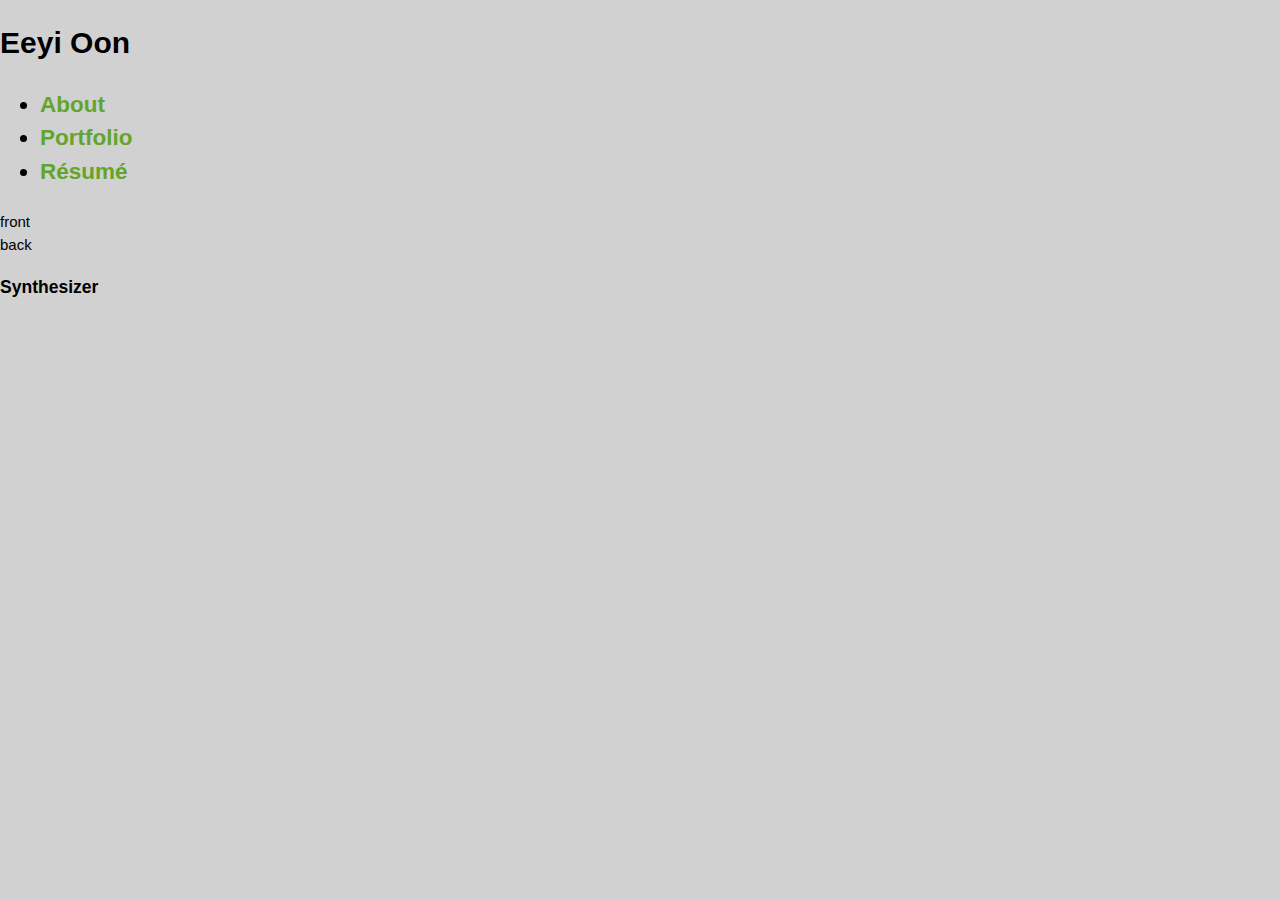
==== portfolio.html @ 93844f3a "Adding my own stuff" ====
<!DOCTYPE html>
<html>

<head>
<link rel="stylesheet" type="text/css" href="stylesheets/stylesheet.css">
</head>

<body>
	<h1> Eeyi Oon </h1>
	<h2> 
	<ul id="topmenu">
		<li> <a href="index.html"> About </a> </li>
		<li> <a href="portfolio.html"> Portfolio </a> </li>
		<li> <a href="resume.html"> R&eacutesum&eacute </a></li>
	</ul>
	</h2>
	
	<div class="card effect__EFFECT">
		<div class="card__front">
			<span class="card__text">front</span>
			
		</div>
		<div class="card__back">
			<span class="card__text">back</span>
		</div>
	</div><!-- /card -->
	
	
	
	<h3>
		Synthesizer
	</h3>
	
</body>

</html>
---- stylesheets/stylesheet.css ----
/*! normalize.css v3.0.0 | MIT License | git.io/normalize */

/**
 * 1. Set default font family to sans-serif.
 * 2. Prevent iOS text size adjust after orientation change, without disabling
 *    user zoom.
 */

html {
  font-family: sans-serif; /* 1 */
  -ms-text-size-adjust: 100%; /* 2 */
  -webkit-text-size-adjust: 100%; /* 2 */
}

/**
 * Remove default margin.
 */

body {
  margin: 0;
}

/* HTML5 display definitions
   ========================================================================== */

/**
 * Correct `block` display not defined for any HTML5 element in IE 8/9.
 * Correct `block` display not defined for `details` or `summary` in IE 10/11 and Firefox.
 * Correct `block` display not defined for `main` in IE 11.
 */

article,
aside,
details,
figcaption,
figure,
footer,
header,
hgroup,
main,
nav,
section,
summary {
  display: block;
}

/**
 * 1. Correct `inline-block` display not defined in IE 8/9.
 * 2. Normalize vertical alignment of `progress` in Chrome, Firefox, and Opera.
 */

audio,
canvas,
progress,
video {
  display: inline-block; /* 1 */
  vertical-align: baseline; /* 2 */
}

/**
 * Prevent modern browsers from displaying `audio` without controls.
 * Remove excess height in iOS 5 devices.
 */

audio:not([controls]) {
  display: none;
  height: 0;
}

/**
 * Address `[hidden]` styling not present in IE 8/9/10.
 * Hide the `template` element in IE 8/9/11, Safari, and Firefox < 22.
 */

[hidden],
template {
  display: none;
}

/* Links
   ========================================================================== */

/**
 * Remove the gray background color from active links in IE 10.
 */

a {
  background: transparent;
}

/**
 * Improve readability when focused and also mouse hovered in all browsers.
 */

a:active,
a:hover {
  outline: 0;
}

/* Text-level semantics
   ========================================================================== */

/**
 * Address styling not present in IE 8/9/10/11, Safari, and Chrome.
 */

abbr[title] {
  border-bottom: 1px dotted;
}

/**
 * Address style set to `bolder` in Firefox 4+, Safari, and Chrome.
 */

b,
strong {
  font-weight: bold;
}

/**
 * Address styling not present in Safari and Chrome.
 */

dfn {
  font-style: italic;
}

/**
 * Address variable `h1` font-size and margin within `section` and `article`
 * contexts in Firefox 4+, Safari, and Chrome.
 */

h1 {
  font-size: 2em;
  margin: 0.67em 0;
}

/**
 * Address styling not present in IE 8/9.
 */

mark {
  background: #ff0;
  color: #000;
}

/**
 * Address inconsistent and variable font size in all browsers.
 */

small {
  font-size: 80%;
}

/**
 * Prevent `sub` and `sup` affecting `line-height` in all browsers.
 */

sub,
sup {
  font-size: 75%;
  line-height: 0;
  position: relative;
  vertical-align: baseline;
}

sup {
  top: -0.5em;
}

sub {
  bottom: -0.25em;
}

/* Embedded content
   ========================================================================== */

/**
 * Remove border when inside `a` element in IE 8/9/10.
 */

img {
  border: 0;
}

/**
 * Correct overflow not hidden in IE 9/10/11.
 */

svg:not(:root) {
  overflow: hidden;
}

/* Grouping content
   ========================================================================== */

/**
 * Address margin not present in IE 8/9 and Safari.
 */

figure {
  margin: 1em 40px;
}

/**
 * Address differences between Firefox and other browsers.
 */

hr {
  -moz-box-sizing: content-box;
  box-sizing: content-box;
  height: 0;
}

/**
 * Contain overflow in all browsers.
 */

pre {
  overflow: auto;
}

/**
 * Address odd `em`-unit font size rendering in all browsers.
 */

code,
kbd,
pre,
samp {
  font-family: monospace, monospace;
  font-size: 1em;
}

/* Forms
   ========================================================================== */

/**
 * Known limitation: by default, Chrome and Safari on OS X allow very limited
 * styling of `select`, unless a `border` property is set.
 */

/**
 * 1. Correct color not being inherited.
 *    Known issue: affects color of disabled elements.
 * 2. Correct font properties not being inherited.
 * 3. Address margins set differently in Firefox 4+, Safari, and Chrome.
 */

button,
input,
optgroup,
select,
textarea {
  color: inherit; /* 1 */
  font: inherit; /* 2 */
  margin: 0; /* 3 */
}

/**
 * Address `overflow` set to `hidden` in IE 8/9/10/11.
 */

button {
  overflow: visible;
}

/**
 * Address inconsistent `text-transform` inheritance for `button` and `select`.
 * All other form control elements do not inherit `text-transform` values.
 * Correct `button` style inheritance in Firefox, IE 8/9/10/11, and Opera.
 * Correct `select` style inheritance in Firefox.
 */

button,
select {
  text-transform: none;
}

/**
 * 1. Avoid the WebKit bug in Android 4.0.* where (2) destroys native `audio`
 *    and `video` controls.
 * 2. Correct inability to style clickable `input` types in iOS.
 * 3. Improve usability and consistency of cursor style between image-type
 *    `input` and others.
 */

button,
html input[type="button"], /* 1 */
input[type="reset"],
input[type="submit"] {
  -webkit-appearance: button; /* 2 */
  cursor: pointer; /* 3 */
}

/**
 * Re-set default cursor for disabled elements.
 */

button[disabled],
html input[disabled] {
  cursor: default;
}

/**
 * Remove inner padding and border in Firefox 4+.
 */

button::-moz-focus-inner,
input::-moz-focus-inner {
  border: 0;
  padding: 0;
}

/**
 * Address Firefox 4+ setting `line-height` on `input` using `!important` in
 * the UA stylesheet.
 */

input {
  line-height: normal;
}

/**
 * It's recommended that you don't attempt to style these elements.
 * Firefox's implementation doesn't respect box-sizing, padding, or width.
 *
 * 1. Address box sizing set to `content-box` in IE 8/9/10.
 * 2. Remove excess padding in IE 8/9/10.
 */

input[type="checkbox"],
input[type="radio"] {
  box-sizing: border-box; /* 1 */
  padding: 0; /* 2 */
}

/**
 * Fix the cursor style for Chrome's increment/decrement buttons. For certain
 * `font-size` values of the `input`, it causes the cursor style of the
 * decrement button to change from `default` to `text`.
 */

input[type="number"]::-webkit-inner-spin-button,
input[type="number"]::-webkit-outer-spin-button {
  height: auto;
}

/**
 * 1. Address `appearance` set to `searchfield` in Safari and Chrome.
 * 2. Address `box-sizing` set to `border-box` in Safari and Chrome
 *    (include `-moz` to future-proof).
 */

input[type="search"] {
  -webkit-appearance: textfield; /* 1 */
  -moz-box-sizing: content-box;
  -webkit-box-sizing: content-box; /* 2 */
  box-sizing: content-box;
}

/**
 * Remove inner padding and search cancel button in Safari and Chrome on OS X.
 * Safari (but not Chrome) clips the cancel button when the search input has
 * padding (and `textfield` appearance).
 */

input[type="search"]::-webkit-search-cancel-button,
input[type="search"]::-webkit-search-decoration {
  -webkit-appearance: none;
}

/**
 * Define consistent border, margin, and padding.
 */

fieldset {
  border: 1px solid #c0c0c0;
  margin: 0 2px;
  padding: 0.35em 0.625em 0.75em;
}

/**
 * 1. Correct `color` not being inherited in IE 8/9/10/11.
 * 2. Remove padding so people aren't caught out if they zero out fieldsets.
 */

legend {
  border: 0; /* 1 */
  padding: 0; /* 2 */
}

/**
 * Remove default vertical scrollbar in IE 8/9/10/11.
 */

textarea {
  overflow: auto;
}

/**
 * Don't inherit the `font-weight` (applied by a rule above).
 * NOTE: the default cannot safely be changed in Chrome and Safari on OS X.
 */

optgroup {
  font-weight: bold;
}

/* Tables
   ========================================================================== */

/**
 * Remove most spacing between table cells.
 */

table {
  border-collapse: collapse;
  border-spacing: 0;
}

td,
th {
  padding: 0;
}


/* Style */

body {
  font-size: 15px;
  font-family: Arial, Arial, Helvetica, sans-serif;
  line-height: 1.5;
  background: #D1D1D1;
}

a {
  color: #63a52a;
  text-decoration: none;
  transition: opacity ease-in-out 0.3s;
  -webkit-transition: opacity ease-in-out 0.3s;  /* Safari <=6.1, Android <= 4.3 */
}

a:hover {
  text-decoration: underline;
  color: #90D355;
}

h1.title {
  margin: 30px 20px 10px;
  font-size: 60px;
  font-weight: bold;
  font-style: italic;
  font-family:Georgia, serif;
  text-align: center;
}

.wrapper {
  width: 675px;
  margin: 0 auto;
}

#container {
  border: 1px solid #2a2a2a;
  background: #ddd url(../images/pattern.png);
  box-shadow: 0 0 5px #b1b1b1;
}

p.tagline {
  padding: 20px 20px 0;
  color: #fff;
  font-size: 17px;
}

#main {
  margin-top: 20px;
  padding: 0 20px 90px;
  background-color: #fff;
}

.download-bar {
  background: #222;
  border: 5px solid #444;
  padding: 10px;
  margin: 0 -35px 20px;
  position: relative;
}

.download-bar .inner {
  overflow: hidden;
}

.download-bar .watch-fork iframe {
  display: block;
  float: left;
  border-right: 1px solid #ddd;
  padding-right: 5px;
}
.download-bar .watch-fork iframe.last {
  border-right: 0 none;
  padding-right: 0;
  padding-left: 5px;
  border-left: 1px solid #fff;
}
.download-bar .watch-fork {
  overflow: hidden;
  float: right;
  background-color: #eee;
  padding: 5px;
  border-radius: 3px;
}

.download-bar .blc {
  border: 10px solid black;
  border-color: transparent transparent black;
  width: 0;
  height: 0;
  display: block;
  position: absolute;
  bottom: -15px;
  left: 0;
  transform: rotate(45deg);
  -ms-transform: rotate(45deg);  /* IE9 */
  -webkit-transform: rotate(45deg); /* 2014 current */
}

.download-bar .trc {
  border: 10px solid black;
  border-color:  black transparent transparent;
  width: 0;
  height: 0;
  display: block;
  position: absolute;
  top: -15px;
  right: 0;
  transform: rotate(45deg);
  -ms-transform: rotate(45deg);  /* IE9 */
  -webkit-transform: rotate(45deg); /* 2014 current */
}

.download-bar .avatar {
  border: 1px solid black;
  display: block;
  padding: 4px;
  float: left;
}

.download-bar .avatar img {
  display: block;
}

.download-bar a.code {
  background: transparent url(../images/code.png) no-repeat 0 2px;
  padding-left: 35px;
  margin-top: 8px;
  display: block;
  float: left;
  text-indent: 0;
  width: auto;
  height: auto;
  opacity: 1;
  filter:alpha(opacity=100);  /* IE 5-7 */
}

.current-section {
  position: fixed;
  top: 0;
  left: 50%;
  width: 693px;
  margin-left: -352px;
  background: #222;
  border: 5px solid #444;
  color: #fff;
  opacity: 0;
  visibility: hidden;
  transition: opacity ease-in-out 0.3s;
  -webkit-transition: opacity ease-in-out 0.3s;  /* Safari <=6.1, Android <= 4.3 */
}

.current-section p {
  padding: 5px 27px;
  font-size: 24px;
  font-weight: bold;
}

.current-section a {
  float: right;
  text-indent: -10000px;
  background: transparent url(../images/top.png) no-repeat 0 0;
  width: 20px;
  height: 20px;
  opacity: 0.8;
  margin-right: 12px;
  margin-top: 12px;
  opacity: 0.8;
  filter:alpha(opacity=80);  /* IE 5-7 */
  transition: opacity ease-in-out 0.3s;
  -webkit-transition: opacity ease-in-out 0.3s;  /* Safari <=6.1, Android <= 4.3 */
}

.current-section a:hover {
  opacity: 1;
  filter:alpha(opacity=100);  /* IE 5-7 */
}

.current-section a.zip {
  margin-right: 8px;
}

a.zip,
a.zip span {
  background: transparent url(../images/zip.png) no-repeat 0 0;
  width: 30px;
  height: 21px;
  display: inline-block;
  text-indent: -10000px;
  opacity: 0.8;
  filter:alpha(opacity=80);  /* IE 5-7 */
  transition: opacity ease-in-out 0.3s;
  -webkit-transition: opacity ease-in-out 0.3s;  /* Safari <=6.1, Android <= 4.3 */
}

a.tar,
a.tar span {
  background: transparent url(../images/tar.png) no-repeat 0 0;
  width: 30px;
  height: 21px;
  display: inline-block;
  text-indent: -10000px;
  opacity: 0.8;
  filter:alpha(opacity=80);  /* IE 5-7 */
  transition: opacity ease-in-out 0.3s;
  -webkit-transition: opacity ease-in-out 0.3s;  /* Safari <=6.1, Android <= 4.3 */
}

a.code {
  background: transparent url(../images/code.png) no-repeat 0 2px;
  width: 30px;
  height: 21px;
  display: block;
  display: inline-block;
  text-indent: -10000px;
  opacity: 0.8;
  filter:alpha(opacity=80);  /* IE 5-7 */
  transition: opacity ease-in-out 0.3s;
  -webkit-transition: opacity ease-in-out 0.3s;  /* Safari <=6.1, Android <= 4.3 */
}

a.zip:hover,
a.tar:hover,
a.code:hover {
  opacity: 1;
  filter:alpha(opacity=100);
}

a.download-button {
  border: 1px solid black;
  border-radius: 3px;
  display: inline-block;
  text-indent: 0!important;
  width: auto;
  float: right;
  background: #999; /* for non-css3 browsers */
  filter: progid:DXImageTransform.Microsoft.gradient(startColorstr='#37ADD4', endColorstr='#1B657E'); /* IE <= 9 */
  background: -webkit-gradient(linear, left top, left bottom, from(#37ADD4), to(#1B657E)); /* ancient webkit browsers */
  background: -webkit-linear-gradient(top,  #37ADD4,  #1B657E);  /* Safari <=6.1, Android <= 4.3 */
  background: linear-gradient(to bottom,  #37ADD4,  #1B657E);
  height: auto;
  margin-left: 10px;
}

a.download-button span {
  background-position: 10px 5px;
  width: auto;
  height: auto;
  padding: 5px 10px;
  padding-left: 45px;
  display: inline-block;
  text-indent: 0!important;
  color: #fff;
}

footer {
  margin-bottom: 60px;
  padding-bottom: 60px;
}

footer .owner {
  background: #222;
  border: 5px solid #444;
  padding: 5px 15px;
  margin: -67px -10px 35px;
  color: #d6d6d6;
}

footer .creds small {
  float: right;
  font-size: 10px;
  text-align: right;
  margin-left: 15px;
}

footer .owner .avatar {
  background-color: #666;
  display: block;
  margin: -19px 10px 0 0;
  width: 60px;
  float: left;
}

footer .owner img {
  display: block;
  border: 1px solid #2a2a2a;
  margin: 5px;
}

footer .owner p {
  font-family:Georgia, serif;
}

footer .owner p a {
  font-size: 16px;
  font-style: italic;
}

/* Markdown */
.markdown-body h1,
.markdown-body h2,
.markdown-body h3,
.markdown-body h4,
.markdown-body h5,
.markdown-body h6,
.markdown-body p,
.markdown-body pre,
.markdown-body ul,
.markdown-body ol,
.markdown-body dl,
.markdown-body table,
.markdown-body blockquote {
  margin-bottom: 20px;
}

.markdown-body h1,
.markdown-body h2,
.markdown-body h3,
.markdown-body h4,
.markdown-body h5,
.markdown-body h6 {
  font-weight: bold;
}

.markdown-body h1 {
  font-size: 28px;
}

.markdown-body h2 {
  font-size: 24px;
  color: #557398;
}

.markdown-body h3 {
  font-size: 20px;
}

.markdown-body h4 {
  font-size: 18px;
}

.markdown-body h5 {
  font-size: 16px;
}

.markdown-body pre {
  padding: 10px 70px 10px 0;
  margin-left: -20px;
  margin-right: -20px;
  font-family: 'Monaco', 'Lucida Console', monospace;
  font-size: 13px;
  line-height: 20px;
  box-shadow: inset 0 0 5px #000;
  word-wrap: break-word;
  background-color:#3b3b3b;
  color: #d6d6d6;
}

.markdown-body pre.lines {
  font-size: 12px;
  margin:0 10px 0 -20px;
  padding: 10px;
  float:  left;
  display: block;
  text-align: right;
  box-shadow: none;
  background-color:#2a2a2a;
  color: #d6d6d6;
}

.markdown-body ul,
.markdown-body ol {
  padding-left: 30px;
}

.markdown-body ul {
  list-style-type: disc;
}

.markdown-body ol {
  list-style-type: decimal;
}

.markdown-body li,
.markdown-body li p,
.markdown-body dd,
.markdown-body dd p {
  margin-bottom: 10px;
}

.markdown-body li pre,
.markdown-body li pre.lines,
.markdown-body dd pre,
.markdown-body dd pre.lines {
  margin-left: -35px;
}

.markdown-body dt {
  font-weight: bold;
  font-style: italic;
}

.markdown-body dd {
  margin-left: 15px;
}

.markdown-body table {
  width: 673px;
  margin-left: -20px;
  margin-right: -20px;
}

.markdown-body tbody {
  border-top: 2px solid #557398;
  border-bottom: 2px solid #557398;
  background-color: #EBEFF4;
}

.markdown-body table td * {
  margin: 0;
}

.markdown-body td {
  border-right: 1px solid #557398;
  border-bottom: 1px solid #557398;
  padding: 5px;
}

.markdown-body td:first-child,
.markdown-body th:first-child {
  width: 30%;
  padding-left: 20px;
}

.markdown-body td:last-child {
  border-right: 0 none;
}

.markdown-body th {
  font-size: 18px;
  font-weight: bold;
  text-align: left;
  padding: 5px;
}

.markdown-body tt {
  background-color:#3b3b3b;
  color: #d6d6d6;
  padding: 2px 3px;
}

.markdown-body blockquote {
  font-style: italic;
  font-family:Georgia, serif;
  font-size: 17px;
  border-top: 3px solid #333;
  border-bottom: 3px solid #333;
  padding: 10px 20px;
  padding-left: 50px;
}

.markdown-body blockquote:before {
  font-style: italic;
  font-family: Georgia, serif;
  font-size: 90px;
  height: 90px;
  margin-left: -60px;
  margin-top: -25px;
  content: "‟";
  display: block;
  float: left;
}

.markdown-body img {
  max-width: 100%;
  box-sizing: border-box;
}

.highlight  { background: #ffffff; }
.highlight .c { color: #999988; font-style: italic } /* Comment */
.highlight .err { color: #a61717; background-color: #e3d2d2 } /* Error */
.highlight .k { font-weight: bold } /* Keyword */
.highlight .o { font-weight: bold } /* Operator */
.highlight .cm { color: #999988; font-style: italic } /* Comment.Multiline */
.highlight .cp { color: #999999; font-weight: bold } /* Comment.Preproc */
.highlight .c1 { color: #999988; font-style: italic } /* Comment.Single */
.highlight .cs { color: #999999; font-weight: bold; font-style: italic } /* Comment.Special */
.highlight .gd { color: #000000; background-color: #ffdddd } /* Generic.Deleted */
.highlight .gd .x { color: #000000; background-color: #ffaaaa } /* Generic.Deleted.Specific */
.highlight .ge { font-style: italic } /* Generic.Emph */
.highlight .gr { color: #aa0000 } /* Generic.Error */
.highlight .gh { color: #999999 } /* Generic.Heading */
.highlight .gi { color: #000000; background-color: #ddffdd } /* Generic.Inserted */
.highlight .gi .x { color: #000000; background-color: #aaffaa } /* Generic.Inserted.Specific */
.highlight .go { color: #888888 } /* Generic.Output */
.highlight .gp { color: #555555 } /* Generic.Prompt */
.highlight .gs { font-weight: bold } /* Generic.Strong */
.highlight .gu { color: #800080; font-weight: bold; } /* Generic.Subheading */
.highlight .gt { color: #aa0000 } /* Generic.Traceback */
.highlight .kc { font-weight: bold } /* Keyword.Constant */
.highlight .kd { font-weight: bold } /* Keyword.Declaration */
.highlight .kn { font-weight: bold } /* Keyword.Namespace */
.highlight .kp { font-weight: bold } /* Keyword.Pseudo */
.highlight .kr { font-weight: bold } /* Keyword.Reserved */
.highlight .kt { color: #445588; font-weight: bold } /* Keyword.Type */
.highlight .m { color: #009999 } /* Literal.Number */
.highlight .s { color: #d14 } /* Literal.String */
.highlight .na { color: #008080 } /* Name.Attribute */
.highlight .nb { color: #0086B3 } /* Name.Builtin */
.highlight .nc { color: #445588; font-weight: bold } /* Name.Class */
.highlight .no { color: #008080 } /* Name.Constant */
.highlight .ni { color: #800080 } /* Name.Entity */
.highlight .ne { color: #990000; font-weight: bold } /* Name.Exception */
.highlight .nf { color: #990000; font-weight: bold } /* Name.Function */
.highlight .nn { color: #555555 } /* Name.Namespace */
.highlight .nt { color: #000080 } /* Name.Tag */
.highlight .nv { color: #008080 } /* Name.Variable */
.highlight .ow { font-weight: bold } /* Operator.Word */
.highlight .w { color: #bbbbbb } /* Text.Whitespace */
.highlight .mf { color: #009999 } /* Literal.Number.Float */
.highlight .mh { color: #009999 } /* Literal.Number.Hex */
.highlight .mi { color: #009999 } /* Literal.Number.Integer */
.highlight .mo { color: #009999 } /* Literal.Number.Oct */
.highlight .sb { color: #d14 } /* Literal.String.Backtick */
.highlight .sc { color: #d14 } /* Literal.String.Char */
.highlight .sd { color: #d14 } /* Literal.String.Doc */
.highlight .s2 { color: #d14 } /* Literal.String.Double */
.highlight .se { color: #d14 } /* Literal.String.Escape */
.highlight .sh { color: #d14 } /* Literal.String.Heredoc */
.highlight .si { color: #d14 } /* Literal.String.Interpol */
.highlight .sx { color: #d14 } /* Literal.String.Other */
.highlight .sr { color: #009926 } /* Literal.String.Regex */
.highlight .s1 { color: #d14 } /* Literal.String.Single */
.highlight .ss { color: #990073 } /* Literal.String.Symbol */
.highlight .bp { color: #999999 } /* Name.Builtin.Pseudo */
.highlight .vc { color: #008080 } /* Name.Variable.Class */
.highlight .vg { color: #008080 } /* Name.Variable.Global */
.highlight .vi { color: #008080 } /* Name.Variable.Instance */
.highlight .il { color: #009999 } /* Literal.Number.Integer.Long */
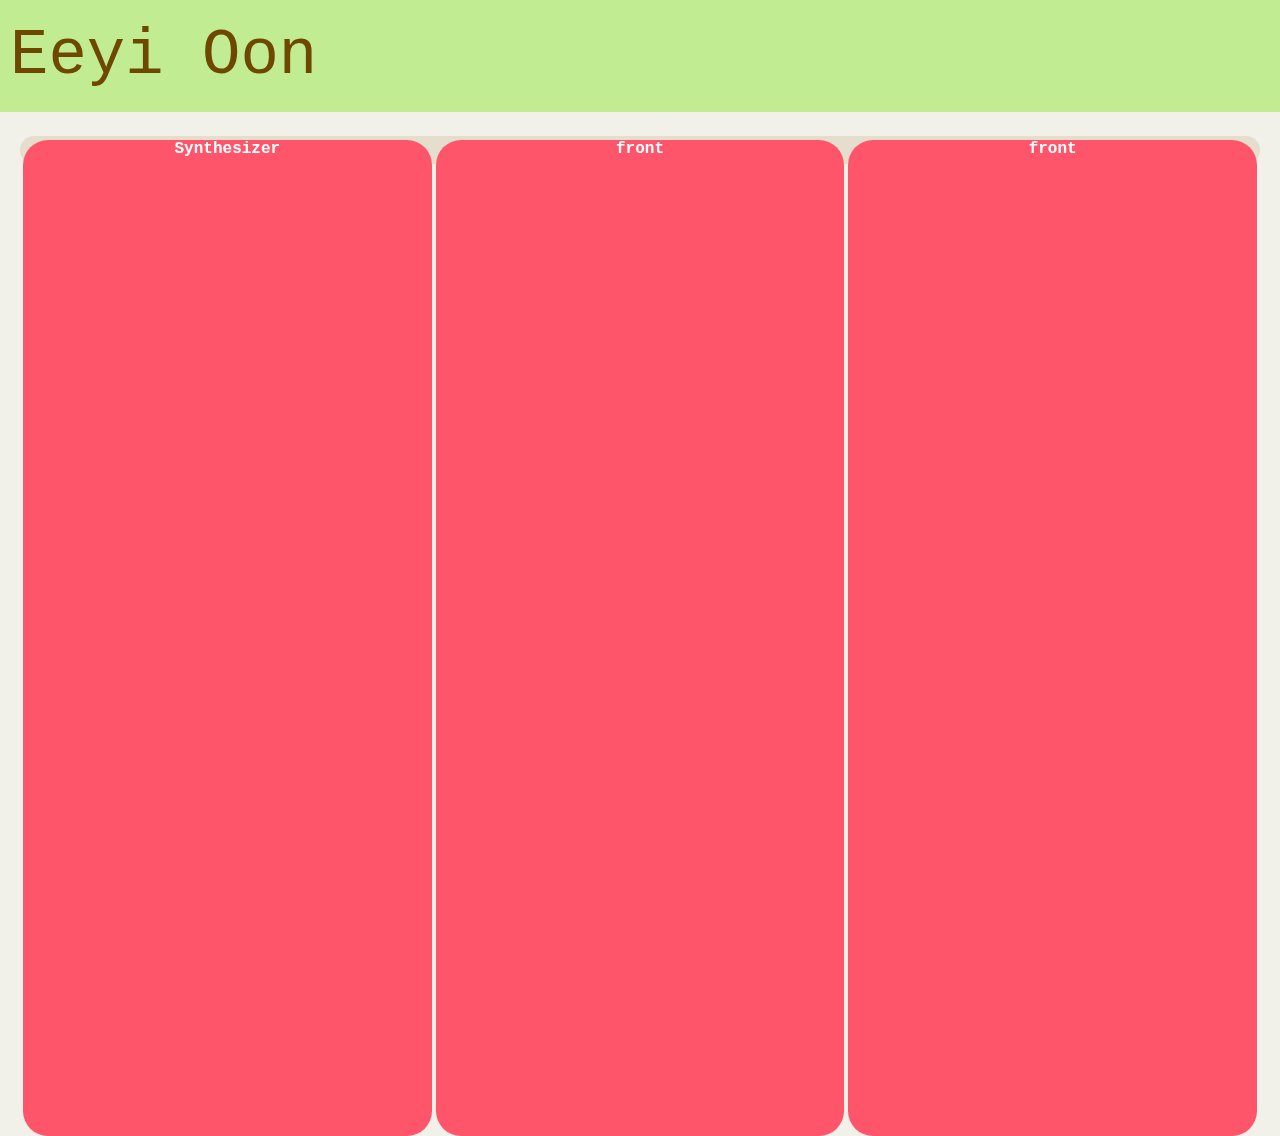
==== commit d326e6f1: "Added flipping cards ability, overflow handling,, and some content" ====
--- a/portfolio.html
+++ b/portfolio.html
@@ -3,6 +3,8 @@
 
 <head>
 <link rel="stylesheet" type="text/css" href="stylesheets/stylesheet.css">
+<script type="text/javascript" src="javascripts/flip.js"></script>
+<title>Eeyi Oon</title>
 </head>
 
 <body>
@@ -15,21 +17,61 @@
 	</ul>
 	</h2>
 	
-	<div class="card effect__EFFECT">
-		<div class="card__front">
-			<span class="card__text">front</span>
+	<table>
+		<tr>
+			<td>
 			
-		</div>
-		<div class="card__back">
-			<span class="card__text">back</span>
-		</div>
-	</div><!-- /card -->
+			<div class="card effect__hover">
+				<div class="card__front">
+					<span class="card__text">
+					Synthesizer
+					</span>
+					
+				</div>
+				<div class="card__back">
+					<span class="card__text">
+					<p class="portfolio_item">
+					Created a synthesizer in MATLAB that reads a text file of notes and produces a synthesized .wav file.
+					</p>
+					<p class="portfolio_item">
+					Play .wav file here.
+					</p>
+					<p class="portfolio_item">
+					Click to download code.
+					</p>
+					</span>
+				</div>
+			</div><!-- /card -->
+			</td>
+			<td>
+			
+			<div class="card effect__hover">
+				<div class="card__front">
+					<span class="card__text">front</span>
+					
+				</div>
+				<div class="card__back">
+					<span class="card__text">back</span>
+				</div>
+			</div><!-- /card -->
+			</td>
+			<td>
+			
+			<div class="card effect__hover">
+				<div class="card__front">
+					<span class="card__text">front</span>
+					
+				</div>
+				<div class="card__back">
+					<span class="card__text">back</span>
+				</div>
+			</div><!-- /card -->
+			</td>
+		</tr>
+	</table>
 	
 	
 	
-	<h3>
-		Synthesizer
-	</h3>
 	
 </body>
 
--- a/stylesheets/stylesheet.css
+++ b/stylesheets/stylesheet.css
@@ -1,966 +1,107 @@
-/*! normalize.css v3.0.0 | MIT License | git.io/normalize */
-
-/**
- * 1. Set default font family to sans-serif.
- * 2. Prevent iOS text size adjust after orientation change, without disabling
- *    user zoom.
- */
-
 html {
-  font-family: sans-serif; /* 1 */
-  -ms-text-size-adjust: 100%; /* 2 */
-  -webkit-text-size-adjust: 100%; /* 2 */
+	width: 100%;
+	height: 100%;
+}
+body {
+	background-color: #f1f0e9;	
+	color: #6e4800;
+	margin: 0px 20px 0px 20px;
+	height: 100%;
 }
 
-/**
- * Remove default margin.
- */
-
-body {
-  margin: 0;
+h1 {
+	font-family: "Courier New",Courier, monospace;
+	background-color: #c2ec92;
+	font-size: 4em;
+	font-weight: lighter;
+	min-width: 500px;
+	padding: 20px 0px 20px 10px;
+	margin: 0px -20px 0px -20px;
 }
 
-/* HTML5 display definitions
-   ========================================================================== */
-
-/**
- * Correct `block` display not defined for any HTML5 element in IE 8/9.
- * Correct `block` display not defined for `details` or `summary` in IE 10/11 and Firefox.
- * Correct `block` display not defined for `main` in IE 11.
- */
-
-article,
-aside,
-details,
-figcaption,
-figure,
-footer,
-header,
-hgroup,
-main,
-nav,
-section,
-summary {
-  display: block;
+h2 {
+	background-color: #e5decd;
+	border-radius: 25px;
+	text-align: center;
 }
 
-/**
- * 1. Correct `inline-block` display not defined in IE 8/9.
- * 2. Normalize vertical alignment of `progress` in Chrome, Firefox, and Opera.
- */
-
-audio,
-canvas,
-progress,
-video {
-  display: inline-block; /* 1 */
-  vertical-align: baseline; /* 2 */
+ul#topmenu {
+	text-align: center;
 }
 
-/**
- * Prevent modern browsers from displaying `audio` without controls.
- * Remove excess height in iOS 5 devices.
- */
-
-audio:not([controls]) {
-  display: none;
-  height: 0;
+ul#topmenu li {
+	display: inline;
+	padding: 10px 10px 10px 10px;
+}
+a {
+	text-decoration: none;
+	color: #6e4800;
+	font-family: "Franklin Gothic Book", Arial, sans-serif;
+}
+p {
+ 	font-family: "Franklin Gothic Book", Arial, sans-serif;
+}
+p.portfolio_item {
+	font-family: "Franklin Gothic Book", Arial, sans-serif;
+	padding: 2% 0% 2% 0%;
+}
+table {
+	width: 100%;
+	height: 100%;
 }
 
-/**
- * Address `[hidden]` styling not present in IE 8/9/10.
- * Hide the `template` element in IE 8/9/11, Safari, and Firefox < 22.
- */
-
-[hidden],
-template {
-  display: none;
+td {
+	width: 30%;
+	height: 100%;
+}
+.card {
+  position: relative;
+  float: left;
+  padding-bottom: 25%;
+ 
+  width: 100%;
+  height: 100%;
+  text-align: center;
+	color: #FFFFFF;
+	font-family: "Courier New",Courier,serif;
+	font-weight: 900;
+	vertical-align: middle;
+}
+.card__front,
+.card__back {
+	position: absolute;
+	top: 0;
+	left: 0;
+	width: 100%;
+	height: 100%;
+	border-radius: 25px;
 }
 
-/* Links
-   ========================================================================== */
-
-/**
- * Remove the gray background color from active links in IE 10.
- */
-
-a {
-  background: transparent;
-}
-
-/**
- * Improve readability when focused and also mouse hovered in all browsers.
- */
-
-a:active,
-a:hover {
-  outline: 0;
-}
-
-/* Text-level semantics
-   ========================================================================== */
-
-/**
- * Address styling not present in IE 8/9/10/11, Safari, and Chrome.
- */
-
-abbr[title] {
-  border-bottom: 1px dotted;
-}
-
-/**
- * Address style set to `bolder` in Firefox 4+, Safari, and Chrome.
- */
-
-b,
-strong {
-  font-weight: bold;
-}
-
-/**
- * Address styling not present in Safari and Chrome.
- */
-
-dfn {
-  font-style: italic;
-}
-
-/**
- * Address variable `h1` font-size and margin within `section` and `article`
- * contexts in Firefox 4+, Safari, and Chrome.
- */
-
-h1 {
-  font-size: 2em;
-  margin: 0.67em 0;
-}
-
-/**
- * Address styling not present in IE 8/9.
- */
-
-mark {
-  background: #ff0;
-  color: #000;
-}
-
-/**
- * Address inconsistent and variable font size in all browsers.
- */
-
-small {
-  font-size: 80%;
-}
-
-/**
- * Prevent `sub` and `sup` affecting `line-height` in all browsers.
- */
-
-sub,
-sup {
-  font-size: 75%;
-  line-height: 0;
-  position: relative;
-  vertical-align: baseline;
-}
-
-sup {
-  top: -0.5em;
-}
-
-sub {
-  bottom: -0.25em;
-}
-
-/* Embedded content
-   ========================================================================== */
-
-/**
- * Remove border when inside `a` element in IE 8/9/10.
- */
-
-img {
-  border: 0;
-}
-
-/**
- * Correct overflow not hidden in IE 9/10/11.
- */
-
-svg:not(:root) {
-  overflow: hidden;
-}
-
-/* Grouping content
-   ========================================================================== */
-
-/**
- * Address margin not present in IE 8/9 and Safari.
- */
-
-figure {
-  margin: 1em 40px;
-}
-
-/**
- * Address differences between Firefox and other browsers.
- */
-
-hr {
-  -moz-box-sizing: content-box;
-  box-sizing: content-box;
-  height: 0;
-}
-
-/**
- * Contain overflow in all browsers.
- */
-
-pre {
-  overflow: auto;
-}
-
-/**
- * Address odd `em`-unit font size rendering in all browsers.
- */
-
-code,
-kbd,
-pre,
-samp {
-  font-family: monospace, monospace;
-  font-size: 1em;
-}
-
-/* Forms
-   ========================================================================== */
-
-/**
- * Known limitation: by default, Chrome and Safari on OS X allow very limited
- * styling of `select`, unless a `border` property is set.
- */
-
-/**
- * 1. Correct color not being inherited.
- *    Known issue: affects color of disabled elements.
- * 2. Correct font properties not being inherited.
- * 3. Address margins set differently in Firefox 4+, Safari, and Chrome.
- */
-
-button,
-input,
-optgroup,
-select,
-textarea {
-  color: inherit; /* 1 */
-  font: inherit; /* 2 */
-  margin: 0; /* 3 */
-}
-
-/**
- * Address `overflow` set to `hidden` in IE 8/9/10/11.
- */
-
-button {
-  overflow: visible;
-}
-
-/**
- * Address inconsistent `text-transform` inheritance for `button` and `select`.
- * All other form control elements do not inherit `text-transform` values.
- * Correct `button` style inheritance in Firefox, IE 8/9/10/11, and Opera.
- * Correct `select` style inheritance in Firefox.
- */
-
-button,
-select {
-  text-transform: none;
-}
-
-/**
- * 1. Avoid the WebKit bug in Android 4.0.* where (2) destroys native `audio`
- *    and `video` controls.
- * 2. Correct inability to style clickable `input` types in iOS.
- * 3. Improve usability and consistency of cursor style between image-type
- *    `input` and others.
- */
-
-button,
-html input[type="button"], /* 1 */
-input[type="reset"],
-input[type="submit"] {
-  -webkit-appearance: button; /* 2 */
-  cursor: pointer; /* 3 */
-}
-
-/**
- * Re-set default cursor for disabled elements.
- */
-
-button[disabled],
-html input[disabled] {
-  cursor: default;
-}
-
-/**
- * Remove inner padding and border in Firefox 4+.
- */
-
-button::-moz-focus-inner,
-input::-moz-focus-inner {
-  border: 0;
-  padding: 0;
-}
-
-/**
- * Address Firefox 4+ setting `line-height` on `input` using `!important` in
- * the UA stylesheet.
- */
-
-input {
-  line-height: normal;
-}
-
-/**
- * It's recommended that you don't attempt to style these elements.
- * Firefox's implementation doesn't respect box-sizing, padding, or width.
- *
- * 1. Address box sizing set to `content-box` in IE 8/9/10.
- * 2. Remove excess padding in IE 8/9/10.
- */
-
-input[type="checkbox"],
-input[type="radio"] {
-  box-sizing: border-box; /* 1 */
-  padding: 0; /* 2 */
-}
-
-/**
- * Fix the cursor style for Chrome's increment/decrement buttons. For certain
- * `font-size` values of the `input`, it causes the cursor style of the
- * decrement button to change from `default` to `text`.
- */
-
-input[type="number"]::-webkit-inner-spin-button,
-input[type="number"]::-webkit-outer-spin-button {
-  height: auto;
-}
-
-/**
- * 1. Address `appearance` set to `searchfield` in Safari and Chrome.
- * 2. Address `box-sizing` set to `border-box` in Safari and Chrome
- *    (include `-moz` to future-proof).
- */
-
-input[type="search"] {
-  -webkit-appearance: textfield; /* 1 */
-  -moz-box-sizing: content-box;
-  -webkit-box-sizing: content-box; /* 2 */
-  box-sizing: content-box;
-}
-
-/**
- * Remove inner padding and search cancel button in Safari and Chrome on OS X.
- * Safari (but not Chrome) clips the cancel button when the search input has
- * padding (and `textfield` appearance).
- */
-
-input[type="search"]::-webkit-search-cancel-button,
-input[type="search"]::-webkit-search-decoration {
-  -webkit-appearance: none;
-}
-
-/**
- * Define consistent border, margin, and padding.
- */
-
-fieldset {
-  border: 1px solid #c0c0c0;
-  margin: 0 2px;
-  padding: 0.35em 0.625em 0.75em;
-}
-
-/**
- * 1. Correct `color` not being inherited in IE 8/9/10/11.
- * 2. Remove padding so people aren't caught out if they zero out fieldsets.
- */
-
-legend {
-  border: 0; /* 1 */
-  padding: 0; /* 2 */
-}
-
-/**
- * Remove default vertical scrollbar in IE 8/9/10/11.
- */
-
-textarea {
-  overflow: auto;
-}
-
-/**
- * Don't inherit the `font-weight` (applied by a rule above).
- * NOTE: the default cannot safely be changed in Chrome and Safari on OS X.
- */
-
-optgroup {
-  font-weight: bold;
-}
-
-/* Tables
-   ========================================================================== */
-
-/**
- * Remove most spacing between table cells.
- */
-
-table {
-  border-collapse: collapse;
-  border-spacing: 0;
-}
-
-td,
-th {
-  padding: 0;
+.card__front,
+.card__back {
+ 	overflow: hidden;
+	-webkit-backface-visibility: hidden;
+		backface-visibility: hidden;
+	-webkit-transition: -webkit-transform 0.3s;
+	transition: transform 0.3s;
 }
 
 
-/* Style */
-
-body {
-  font-size: 15px;
-  font-family: Arial, Arial, Helvetica, sans-serif;
-  line-height: 1.5;
-  background: #D1D1D1;
+.card__front {
+  background-color: #ff556a;
 }
 
-a {
-  color: #63a52a;
-  text-decoration: none;
-  transition: opacity ease-in-out 0.3s;
-  -webkit-transition: opacity ease-in-out 0.3s;  /* Safari <=6.1, Android <= 4.3 */
+.card__back {
+  background-color: #493000;
+  -webkit-transform: rotateY(-180deg);
+          transform: rotateY(-180deg);
+}
+.card.effect__hover:hover .card__front {
+  -webkit-transform: rotateY(-180deg);
+          transform: rotateY(-180deg);
 }
 
-a:hover {
-  text-decoration: underline;
-  color: #90D355;
+.card.effect__hover:hover .card__back {
+  -webkit-transform: rotateY(0);
+          transform: rotateY(0);
 }
-
-h1.title {
-  margin: 30px 20px 10px;
-  font-size: 60px;
-  font-weight: bold;
-  font-style: italic;
-  font-family:Georgia, serif;
-  text-align: center;
-}
-
-.wrapper {
-  width: 675px;
-  margin: 0 auto;
-}
-
-#container {
-  border: 1px solid #2a2a2a;
-  background: #ddd url(../images/pattern.png);
-  box-shadow: 0 0 5px #b1b1b1;
-}
-
-p.tagline {
-  padding: 20px 20px 0;
-  color: #fff;
-  font-size: 17px;
-}
-
-#main {
-  margin-top: 20px;
-  padding: 0 20px 90px;
-  background-color: #fff;
-}
-
-.download-bar {
-  background: #222;
-  border: 5px solid #444;
-  padding: 10px;
-  margin: 0 -35px 20px;
-  position: relative;
-}
-
-.download-bar .inner {
-  overflow: hidden;
-}
-
-.download-bar .watch-fork iframe {
-  display: block;
-  float: left;
-  border-right: 1px solid #ddd;
-  padding-right: 5px;
-}
-.download-bar .watch-fork iframe.last {
-  border-right: 0 none;
-  padding-right: 0;
-  padding-left: 5px;
-  border-left: 1px solid #fff;
-}
-.download-bar .watch-fork {
-  overflow: hidden;
-  float: right;
-  background-color: #eee;
-  padding: 5px;
-  border-radius: 3px;
-}
-
-.download-bar .blc {
-  border: 10px solid black;
-  border-color: transparent transparent black;
-  width: 0;
-  height: 0;
-  display: block;
-  position: absolute;
-  bottom: -15px;
-  left: 0;
-  transform: rotate(45deg);
-  -ms-transform: rotate(45deg);  /* IE9 */
-  -webkit-transform: rotate(45deg); /* 2014 current */
-}
-
-.download-bar .trc {
-  border: 10px solid black;
-  border-color:  black transparent transparent;
-  width: 0;
-  height: 0;
-  display: block;
-  position: absolute;
-  top: -15px;
-  right: 0;
-  transform: rotate(45deg);
-  -ms-transform: rotate(45deg);  /* IE9 */
-  -webkit-transform: rotate(45deg); /* 2014 current */
-}
-
-.download-bar .avatar {
-  border: 1px solid black;
-  display: block;
-  padding: 4px;
-  float: left;
-}
-
-.download-bar .avatar img {
-  display: block;
-}
-
-.download-bar a.code {
-  background: transparent url(../images/code.png) no-repeat 0 2px;
-  padding-left: 35px;
-  margin-top: 8px;
-  display: block;
-  float: left;
-  text-indent: 0;
-  width: auto;
-  height: auto;
-  opacity: 1;
-  filter:alpha(opacity=100);  /* IE 5-7 */
-}
-
-.current-section {
-  position: fixed;
-  top: 0;
-  left: 50%;
-  width: 693px;
-  margin-left: -352px;
-  background: #222;
-  border: 5px solid #444;
-  color: #fff;
-  opacity: 0;
-  visibility: hidden;
-  transition: opacity ease-in-out 0.3s;
-  -webkit-transition: opacity ease-in-out 0.3s;  /* Safari <=6.1, Android <= 4.3 */
-}
-
-.current-section p {
-  padding: 5px 27px;
-  font-size: 24px;
-  font-weight: bold;
-}
-
-.current-section a {
-  float: right;
-  text-indent: -10000px;
-  background: transparent url(../images/top.png) no-repeat 0 0;
-  width: 20px;
-  height: 20px;
-  opacity: 0.8;
-  margin-right: 12px;
-  margin-top: 12px;
-  opacity: 0.8;
-  filter:alpha(opacity=80);  /* IE 5-7 */
-  transition: opacity ease-in-out 0.3s;
-  -webkit-transition: opacity ease-in-out 0.3s;  /* Safari <=6.1, Android <= 4.3 */
-}
-
-.current-section a:hover {
-  opacity: 1;
-  filter:alpha(opacity=100);  /* IE 5-7 */
-}
-
-.current-section a.zip {
-  margin-right: 8px;
-}
-
-a.zip,
-a.zip span {
-  background: transparent url(../images/zip.png) no-repeat 0 0;
-  width: 30px;
-  height: 21px;
-  display: inline-block;
-  text-indent: -10000px;
-  opacity: 0.8;
-  filter:alpha(opacity=80);  /* IE 5-7 */
-  transition: opacity ease-in-out 0.3s;
-  -webkit-transition: opacity ease-in-out 0.3s;  /* Safari <=6.1, Android <= 4.3 */
-}
-
-a.tar,
-a.tar span {
-  background: transparent url(../images/tar.png) no-repeat 0 0;
-  width: 30px;
-  height: 21px;
-  display: inline-block;
-  text-indent: -10000px;
-  opacity: 0.8;
-  filter:alpha(opacity=80);  /* IE 5-7 */
-  transition: opacity ease-in-out 0.3s;
-  -webkit-transition: opacity ease-in-out 0.3s;  /* Safari <=6.1, Android <= 4.3 */
-}
-
-a.code {
-  background: transparent url(../images/code.png) no-repeat 0 2px;
-  width: 30px;
-  height: 21px;
-  display: block;
-  display: inline-block;
-  text-indent: -10000px;
-  opacity: 0.8;
-  filter:alpha(opacity=80);  /* IE 5-7 */
-  transition: opacity ease-in-out 0.3s;
-  -webkit-transition: opacity ease-in-out 0.3s;  /* Safari <=6.1, Android <= 4.3 */
-}
-
-a.zip:hover,
-a.tar:hover,
-a.code:hover {
-  opacity: 1;
-  filter:alpha(opacity=100);
-}
-
-a.download-button {
-  border: 1px solid black;
-  border-radius: 3px;
-  display: inline-block;
-  text-indent: 0!important;
-  width: auto;
-  float: right;
-  background: #999; /* for non-css3 browsers */
-  filter: progid:DXImageTransform.Microsoft.gradient(startColorstr='#37ADD4', endColorstr='#1B657E'); /* IE <= 9 */
-  background: -webkit-gradient(linear, left top, left bottom, from(#37ADD4), to(#1B657E)); /* ancient webkit browsers */
-  background: -webkit-linear-gradient(top,  #37ADD4,  #1B657E);  /* Safari <=6.1, Android <= 4.3 */
-  background: linear-gradient(to bottom,  #37ADD4,  #1B657E);
-  height: auto;
-  margin-left: 10px;
-}
-
-a.download-button span {
-  background-position: 10px 5px;
-  width: auto;
-  height: auto;
-  padding: 5px 10px;
-  padding-left: 45px;
-  display: inline-block;
-  text-indent: 0!important;
-  color: #fff;
-}
-
-footer {
-  margin-bottom: 60px;
-  padding-bottom: 60px;
-}
-
-footer .owner {
-  background: #222;
-  border: 5px solid #444;
-  padding: 5px 15px;
-  margin: -67px -10px 35px;
-  color: #d6d6d6;
-}
-
-footer .creds small {
-  float: right;
-  font-size: 10px;
-  text-align: right;
-  margin-left: 15px;
-}
-
-footer .owner .avatar {
-  background-color: #666;
-  display: block;
-  margin: -19px 10px 0 0;
-  width: 60px;
-  float: left;
-}
-
-footer .owner img {
-  display: block;
-  border: 1px solid #2a2a2a;
-  margin: 5px;
-}
-
-footer .owner p {
-  font-family:Georgia, serif;
-}
-
-footer .owner p a {
-  font-size: 16px;
-  font-style: italic;
-}
-
-/* Markdown */
-.markdown-body h1,
-.markdown-body h2,
-.markdown-body h3,
-.markdown-body h4,
-.markdown-body h5,
-.markdown-body h6,
-.markdown-body p,
-.markdown-body pre,
-.markdown-body ul,
-.markdown-body ol,
-.markdown-body dl,
-.markdown-body table,
-.markdown-body blockquote {
-  margin-bottom: 20px;
-}
-
-.markdown-body h1,
-.markdown-body h2,
-.markdown-body h3,
-.markdown-body h4,
-.markdown-body h5,
-.markdown-body h6 {
-  font-weight: bold;
-}
-
-.markdown-body h1 {
-  font-size: 28px;
-}
-
-.markdown-body h2 {
-  font-size: 24px;
-  color: #557398;
-}
-
-.markdown-body h3 {
-  font-size: 20px;
-}
-
-.markdown-body h4 {
-  font-size: 18px;
-}
-
-.markdown-body h5 {
-  font-size: 16px;
-}
-
-.markdown-body pre {
-  padding: 10px 70px 10px 0;
-  margin-left: -20px;
-  margin-right: -20px;
-  font-family: 'Monaco', 'Lucida Console', monospace;
-  font-size: 13px;
-  line-height: 20px;
-  box-shadow: inset 0 0 5px #000;
-  word-wrap: break-word;
-  background-color:#3b3b3b;
-  color: #d6d6d6;
-}
-
-.markdown-body pre.lines {
-  font-size: 12px;
-  margin:0 10px 0 -20px;
-  padding: 10px;
-  float:  left;
-  display: block;
-  text-align: right;
-  box-shadow: none;
-  background-color:#2a2a2a;
-  color: #d6d6d6;
-}
-
-.markdown-body ul,
-.markdown-body ol {
-  padding-left: 30px;
-}
-
-.markdown-body ul {
-  list-style-type: disc;
-}
-
-.markdown-body ol {
-  list-style-type: decimal;
-}
-
-.markdown-body li,
-.markdown-body li p,
-.markdown-body dd,
-.markdown-body dd p {
-  margin-bottom: 10px;
-}
-
-.markdown-body li pre,
-.markdown-body li pre.lines,
-.markdown-body dd pre,
-.markdown-body dd pre.lines {
-  margin-left: -35px;
-}
-
-.markdown-body dt {
-  font-weight: bold;
-  font-style: italic;
-}
-
-.markdown-body dd {
-  margin-left: 15px;
-}
-
-.markdown-body table {
-  width: 673px;
-  margin-left: -20px;
-  margin-right: -20px;
-}
-
-.markdown-body tbody {
-  border-top: 2px solid #557398;
-  border-bottom: 2px solid #557398;
-  background-color: #EBEFF4;
-}
-
-.markdown-body table td * {
-  margin: 0;
-}
-
-.markdown-body td {
-  border-right: 1px solid #557398;
-  border-bottom: 1px solid #557398;
-  padding: 5px;
-}
-
-.markdown-body td:first-child,
-.markdown-body th:first-child {
-  width: 30%;
-  padding-left: 20px;
-}
-
-.markdown-body td:last-child {
-  border-right: 0 none;
-}
-
-.markdown-body th {
-  font-size: 18px;
-  font-weight: bold;
-  text-align: left;
-  padding: 5px;
-}
-
-.markdown-body tt {
-  background-color:#3b3b3b;
-  color: #d6d6d6;
-  padding: 2px 3px;
-}
-
-.markdown-body blockquote {
-  font-style: italic;
-  font-family:Georgia, serif;
-  font-size: 17px;
-  border-top: 3px solid #333;
-  border-bottom: 3px solid #333;
-  padding: 10px 20px;
-  padding-left: 50px;
-}
-
-.markdown-body blockquote:before {
-  font-style: italic;
-  font-family: Georgia, serif;
-  font-size: 90px;
-  height: 90px;
-  margin-left: -60px;
-  margin-top: -25px;
-  content: "‟";
-  display: block;
-  float: left;
-}
-
-.markdown-body img {
-  max-width: 100%;
-  box-sizing: border-box;
-}
-
-.highlight  { background: #ffffff; }
-.highlight .c { color: #999988; font-style: italic } /* Comment */
-.highlight .err { color: #a61717; background-color: #e3d2d2 } /* Error */
-.highlight .k { font-weight: bold } /* Keyword */
-.highlight .o { font-weight: bold } /* Operator */
-.highlight .cm { color: #999988; font-style: italic } /* Comment.Multiline */
-.highlight .cp { color: #999999; font-weight: bold } /* Comment.Preproc */
-.highlight .c1 { color: #999988; font-style: italic } /* Comment.Single */
-.highlight .cs { color: #999999; font-weight: bold; font-style: italic } /* Comment.Special */
-.highlight .gd { color: #000000; background-color: #ffdddd } /* Generic.Deleted */
-.highlight .gd .x { color: #000000; background-color: #ffaaaa } /* Generic.Deleted.Specific */
-.highlight .ge { font-style: italic } /* Generic.Emph */
-.highlight .gr { color: #aa0000 } /* Generic.Error */
-.highlight .gh { color: #999999 } /* Generic.Heading */
-.highlight .gi { color: #000000; background-color: #ddffdd } /* Generic.Inserted */
-.highlight .gi .x { color: #000000; background-color: #aaffaa } /* Generic.Inserted.Specific */
-.highlight .go { color: #888888 } /* Generic.Output */
-.highlight .gp { color: #555555 } /* Generic.Prompt */
-.highlight .gs { font-weight: bold } /* Generic.Strong */
-.highlight .gu { color: #800080; font-weight: bold; } /* Generic.Subheading */
-.highlight .gt { color: #aa0000 } /* Generic.Traceback */
-.highlight .kc { font-weight: bold } /* Keyword.Constant */
-.highlight .kd { font-weight: bold } /* Keyword.Declaration */
-.highlight .kn { font-weight: bold } /* Keyword.Namespace */
-.highlight .kp { font-weight: bold } /* Keyword.Pseudo */
-.highlight .kr { font-weight: bold } /* Keyword.Reserved */
-.highlight .kt { color: #445588; font-weight: bold } /* Keyword.Type */
-.highlight .m { color: #009999 } /* Literal.Number */
-.highlight .s { color: #d14 } /* Literal.String */
-.highlight .na { color: #008080 } /* Name.Attribute */
-.highlight .nb { color: #0086B3 } /* Name.Builtin */
-.highlight .nc { color: #445588; font-weight: bold } /* Name.Class */
-.highlight .no { color: #008080 } /* Name.Constant */
-.highlight .ni { color: #800080 } /* Name.Entity */
-.highlight .ne { color: #990000; font-weight: bold } /* Name.Exception */
-.highlight .nf { color: #990000; font-weight: bold } /* Name.Function */
-.highlight .nn { color: #555555 } /* Name.Namespace */
-.highlight .nt { color: #000080 } /* Name.Tag */
-.highlight .nv { color: #008080 } /* Name.Variable */
-.highlight .ow { font-weight: bold } /* Operator.Word */
-.highlight .w { color: #bbbbbb } /* Text.Whitespace */
-.highlight .mf { color: #009999 } /* Literal.Number.Float */
-.highlight .mh { color: #009999 } /* Literal.Number.Hex */
-.highlight .mi { color: #009999 } /* Literal.Number.Integer */
-.highlight .mo { color: #009999 } /* Literal.Number.Oct */
-.highlight .sb { color: #d14 } /* Literal.String.Backtick */
-.highlight .sc { color: #d14 } /* Literal.String.Char */
-.highlight .sd { color: #d14 } /* Literal.String.Doc */
-.highlight .s2 { color: #d14 } /* Literal.String.Double */
-.highlight .se { color: #d14 } /* Literal.String.Escape */
-.highlight .sh { color: #d14 } /* Literal.String.Heredoc */
-.highlight .si { color: #d14 } /* Literal.String.Interpol */
-.highlight .sx { color: #d14 } /* Literal.String.Other */
-.highlight .sr { color: #009926 } /* Literal.String.Regex */
-.highlight .s1 { color: #d14 } /* Literal.String.Single */
-.highlight .ss { color: #990073 } /* Literal.String.Symbol */
-.highlight .bp { color: #999999 } /* Name.Builtin.Pseudo */
-.highlight .vc { color: #008080 } /* Name.Variable.Class */
-.highlight .vg { color: #008080 } /* Name.Variable.Global */
-.highlight .vi { color: #008080 } /* Name.Variable.Instance */
-.highlight .il { color: #009999 } /* Literal.Number.Integer.Long */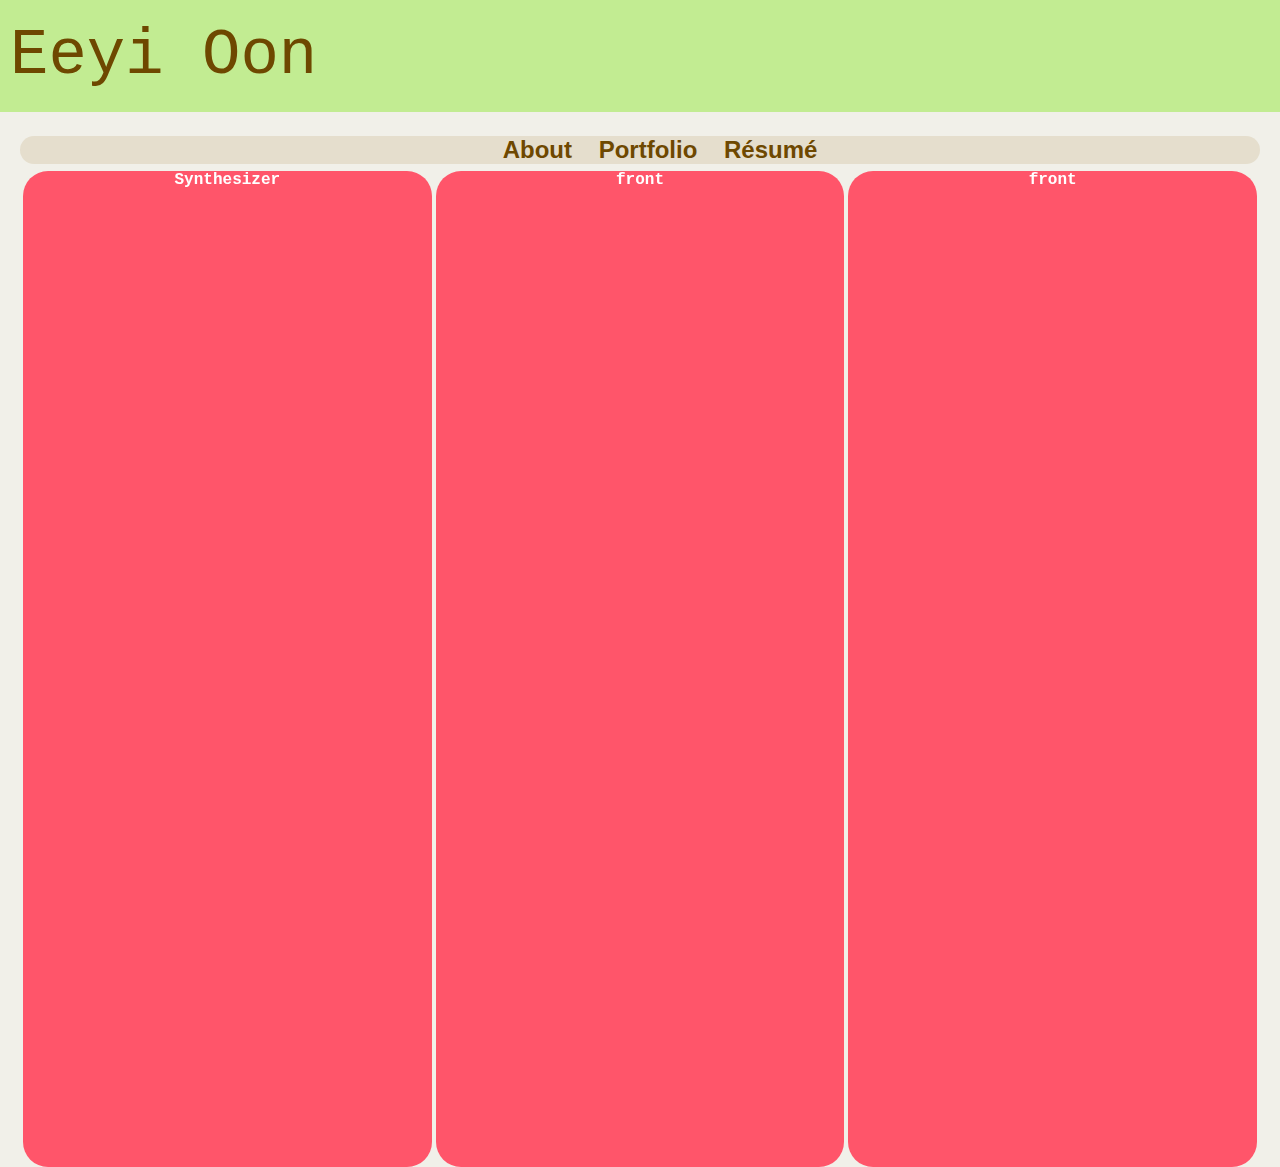
==== commit 5a5948d2: "Added resources" ====
--- a/portfolio.html
+++ b/portfolio.html
@@ -36,8 +36,12 @@
 					<p class="portfolio_item">
 					Play .wav file here.
 					</p>
+					<audio controls
+					src="resource/StarWarsguitar.wav" type="audio/wav">
+					Your user agent does not support the HTML5 Audio element.
+					</audio>
 					<p class="portfolio_item">
-					Click to download code.
+					<a href="resource/synthesizer.m">Download MATLAB code here.<a>
 					</p>
 					</span>
 				</div>
--- a/stylesheets/stylesheet.css
+++ b/stylesheets/stylesheet.css
@@ -24,7 +24,8 @@
 	border-radius: 25px;
 	text-align: center;
 }
-
+/*TO DO -- Add IE Support*/
+/*Embed resume*/
 ul#topmenu {
 	text-align: center;
 }
@@ -58,7 +59,7 @@
   position: relative;
   float: left;
   padding-bottom: 25%;
- 
+  margin-top: 15%;
   width: 100%;
   height: 100%;
   text-align: center;
